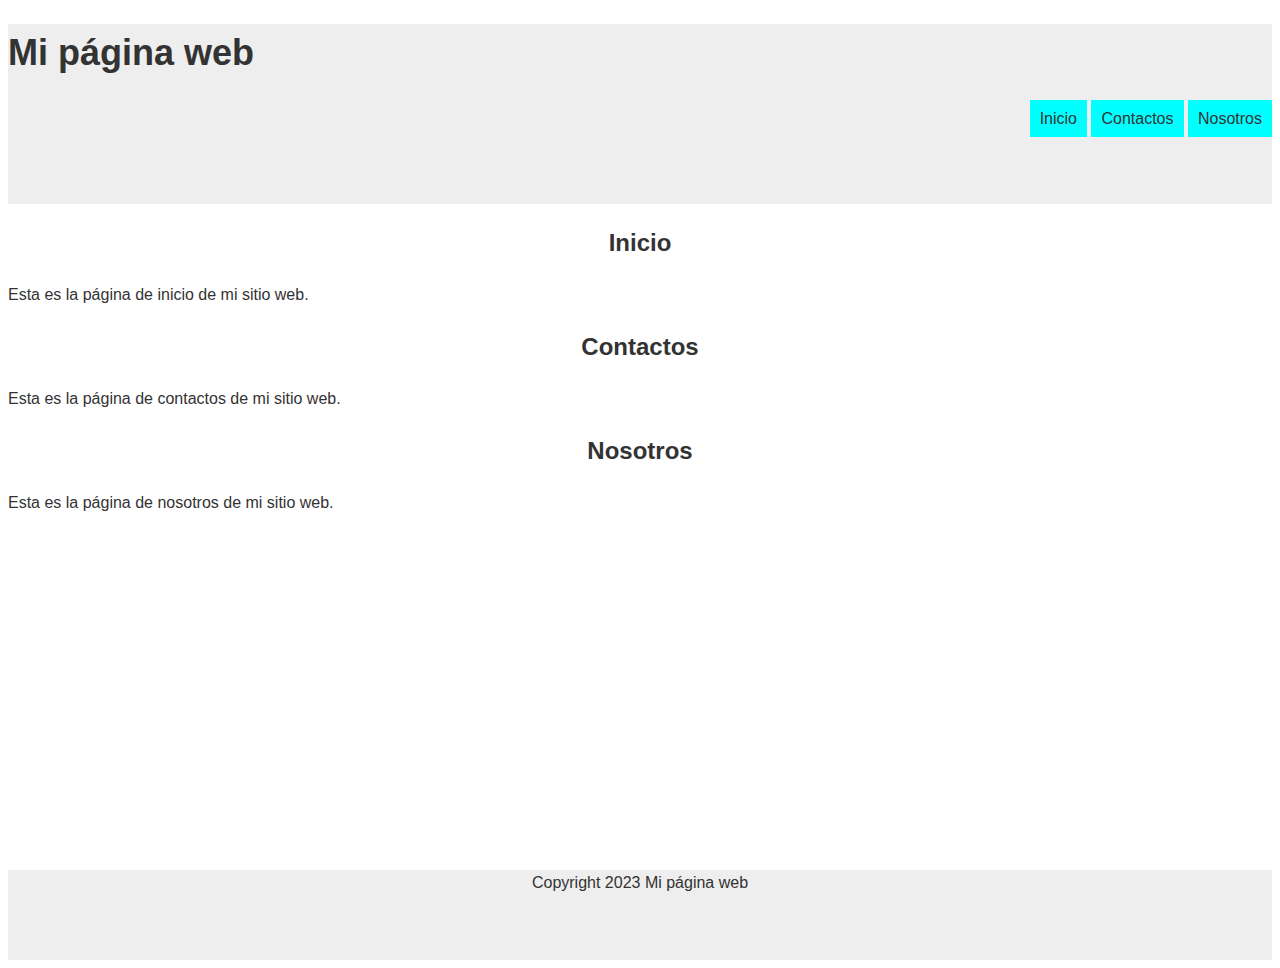
==== index.html @ f45ab3dd "Merge pull request #1 from Josthost/feat-contacto" ====
<!DOCTYPE html>
<html lang="en">
<head>
    <meta charset="UTF-8">
    <meta name="viewport" content="width=device-width, initial-scale=1.0">
    <title>Document</title>
    <link rel="stylesheet" href="/styles/reset.css">
    <link rel="stylesheet" href="/styles/style.css">

</head>
<body>
    <header>
        <h1>Mi página web</h1>
        <nav>
          <a href="#">Inicio</a>
          <a href="contactos.html">Contactos</a>
          <a href="#">Nosotros</a>
        </nav>
      </header>
    
      <main>
        <section>
          <h2>Inicio</h2>
          <p>Esta es la página de inicio de mi sitio web.</p>
        </section>
    
        <section>
          <h2>Contactos</h2>
          <p>Esta es la página de contactos de mi sitio web.</p>
        </section>
    
        <section>
          <h2>Nosotros</h2>
          <p>Esta es la página de nosotros de mi sitio web.</p>
        </section>
      </main>
    
      <footer>
        <p>Copyright 2023 Mi página web</p>
      </footer> 
</body>
</html>
---- styles/style.css ----
body {
    font-family: Arial, sans-serif;
    line-height: 1.6;
    color: #333;
  }
  
  header {
    background-color: #eee;
    height: 20vh;
  }
  
  h1 {
    font-size: 36px;
    font-weight: bold;
  }
  h2 {
    text-align: center;
  }
  
  nav {
    float: right;
  } 
  
  nav a {
    display: inline;
    padding: 10px;
    text-decoration: none;
    background-color: aqua;
    color: #333;
  }
  
  nav a:hover {
    background-color: #ccc;
  }
  
  main {
    height: 70vh;
  }

  form {
   
  }
legend{
    font-size: 2rem;
    color: #4f4f4f;
}
label {
    font-weight: 700;
    text-transform: uppercase;
    display: block;
}

input:not([type="submit"]),
textarea,
select {
    padding: 1rem;
    display: block;
    width: 100%;
    background-color: #e1e1e1;
    margin-bottom: 2rem;
    border: none;
    border-radius: 1rem;
}
  
  section {
    margin-bottom: 20px;
  }
  
  h2 {
    font-size: 24px;
    font-weight: bold;
  }
  
  p {
    font-size: 16px;
  }
  
  footer {
    background-color: #eee;
    height: 10vh;
    text-align: center;
  }
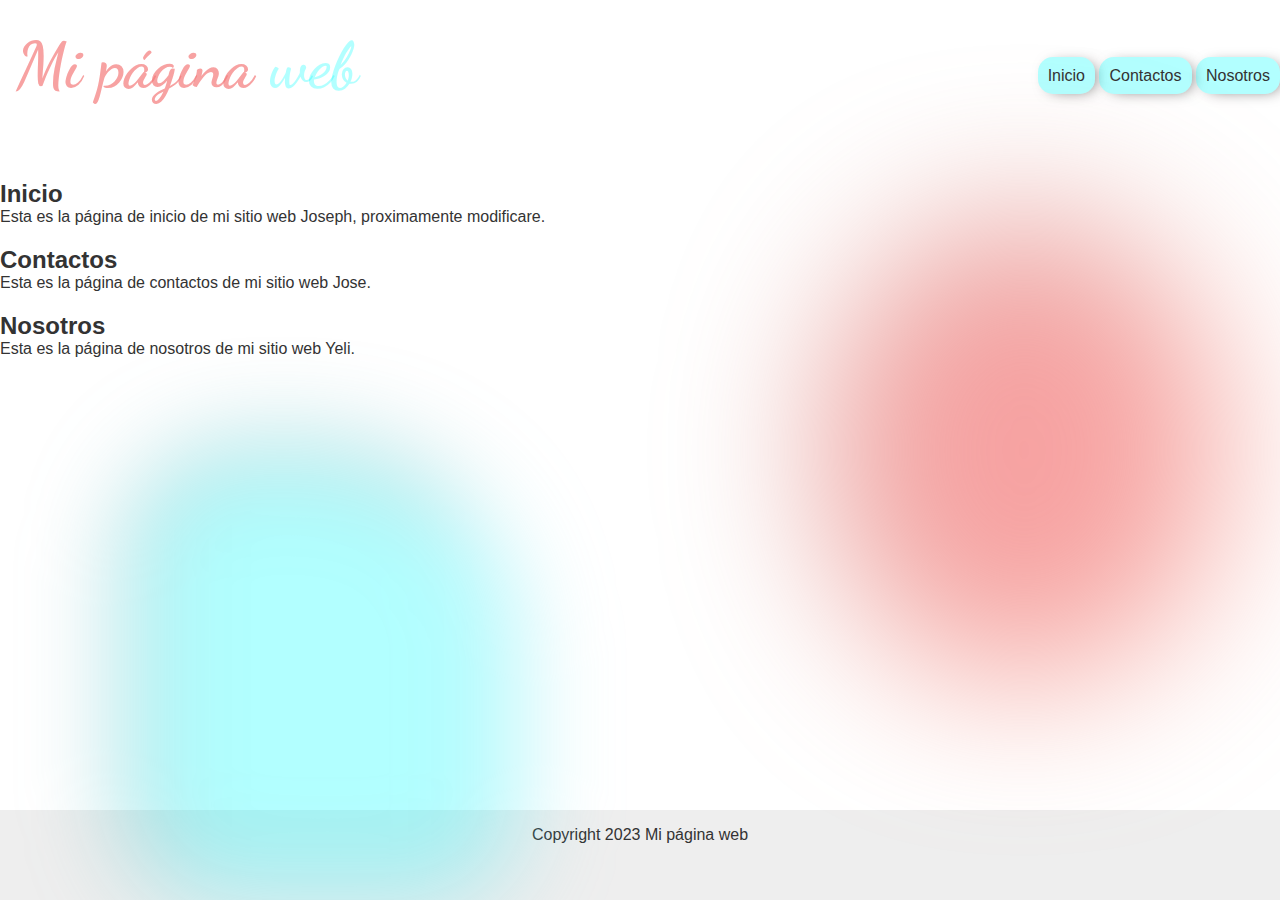
==== commit 35db2eea: "Merge pull request #10 from josephjjrr/develop" ====
--- a/index.html
+++ b/index.html
@@ -1,42 +1,51 @@
 <!DOCTYPE html>
 <html lang="en">
+
 <head>
-    <meta charset="UTF-8">
-    <meta name="viewport" content="width=device-width, initial-scale=1.0">
-    <title>Document</title>
-    <link rel="stylesheet" href="/styles/reset.css">
-    <link rel="stylesheet" href="/styles/style.css">
+  <meta charset="UTF-8">
+  <meta name="viewport" content="width=device-width, initial-scale=1.0">
+  <title>Document</title>
+  <link rel="stylesheet" href="/styles/reset.css">
+  <link rel="stylesheet" href="/styles/style.css">
 
 </head>
+
 <body>
-    <header>
-        <h1>Mi página web</h1>
-        <nav>
-          <a href="#">Inicio</a>
-          <a href="contactos.html">Contactos</a>
-          <a href="#">Nosotros</a>
-        </nav>
-      </header>
-    
-      <main>
-        <section>
-          <h2>Inicio</h2>
-          <p>Esta es la página de inicio de mi sitio web.</p>
-        </section>
-    
-        <section>
-          <h2>Contactos</h2>
-          <p>Esta es la página de contactos de mi sitio web.</p>
-        </section>
-    
-        <section>
-          <h2>Nosotros</h2>
-          <p>Esta es la página de nosotros de mi sitio web.</p>
-        </section>
-      </main>
-    
-      <footer>
-        <p>Copyright 2023 Mi página web</p>
-      </footer> 
+  <header>
+    <h1><span>Mi página</span> web</h1>
+    <nav>
+      <a href="index.html">Inicio</a>
+      <a href="contacto.html">Contactos</a>
+      <a href="nosotros.html">Nosotros</a>
+    </nav>
+  </header>
+
+  <main>
+    <div class="container">
+      <div class="deep">
+      </div>
+      <div class="deep1">
+      </div>
+      </div>
+    <section>
+      <h2>Inicio</h2>
+      <p>Esta es la página de inicio de mi sitio web Joseph, proximamente modificare.</p>
+    </section>
+
+    <section>
+      <h2>Contactos</h2>
+      <p>Esta es la página de contactos de mi sitio web Jose.</p>
+    </section>
+
+    <section>
+      <h2>Nosotros</h2>
+      <p>Esta es la página de nosotros de mi sitio web Yeli.</p>
+    </section>
+  </main>
+
+  <footer>
+    <p>Copyright 2023 Mi página web</p>
+  </footer>
 </body>
-</html>+
+</html>
--- a/styles/style.css
+++ b/styles/style.css
@@ -1,82 +1,242 @@
+@import url('https://fonts.googleapis.com/css2?family=Dancing+Script&display=swap');
+@import url('https://fonts.googleapis.com/css2?family=Dancing+Script&family=Poppins:wght@200;300&display=swap');
+
+:root{
+
+  --color-uni:rgba(0,255,255,0.3);
+  --color-letter:rgba(0,255,255,1);
+  --color-circle: rgba(244, 122, 122, 0.7);
+  --parraf-letter:'Poppins', sans-serif;
+  --tittle-letter: "Dancing Script", sans-serif;
+}
+*{
+  margin: 0;
+  padding: 0;
+  box-sizing: border-box;
+}
+
 body {
-    font-family: Arial, sans-serif;
-    line-height: 1.6;
-    color: #333;
-  }
-  
-  header {
-    background-color: #eee;
-    height: 20vh;
-  }
-  
-  h1 {
-    font-size: 36px;
-    font-weight: bold;
-  }
-  h2 {
-    text-align: center;
-  }
-  
-  nav {
-    float: right;
-  } 
-  
-  nav a {
-    display: inline;
-    padding: 10px;
-    text-decoration: none;
-    background-color: aqua;
-    color: #333;
-  }
-  
-  nav a:hover {
-    background-color: #ccc;
-  }
-  
-  main {
-    height: 70vh;
-  }
-
-  form {
-   
-  }
+
+  font-family: Arial, sans-serif;
+  color: #333;
+  padding: 3vh 0 0 0;
+
+
+}
+
+header {
+  width: 100%;
+  height: 17vh;
+  
+}
+
+h1 {
+  display: inline;
+  padding: 1rem;
+  width: 50%;
+  font-family:  var(--tittle-letter);
+  font-size: 4rem;
+  color: var(--color-uni);
+}
+h1>span{
+
+  color: var(--color-circle);
+
+
+}
+nav {
+  display: inline;
+  float: right;
+  margin-top: 2.5rem;
+  margin-right: 0;
+}
+
+nav a {
+  display: inline;
+  padding: 10px;
+  text-decoration: none;
+  background-color: var(--color-uni);
+  color: #333;
+  border-radius: 15px;
+  -webkit-box-shadow: 5px 2px 15px -6px rgba(0,0,0,0.63); 
+  box-shadow: 5px 2px 15px -6px rgba(0,0,0,0.63);
+  transition: all .5s ease-in-out;
+}
+
+nav a:hover {
+  background-color: #ccc;
+  color: white;
+}
+
+main {
+  width: 100%;
+  height: 70vh;
+}
+
+section {
+  margin-bottom: 20px;
+}
+
+h2 {
+  font-size: 24px;
+  font-weight: bold;
+}
+
+p {
+  font-size: 16px;
+}
+
+footer {
+  height: 10vh;
+  background-color: #eee;
+  text-align: center;
+}
+
+footer>p {
+  padding: 1rem;
+
+}
+
+
+main>h2{
+  font-family: var(--parraf-letter);
+  text-align: center;
+  text-decoration: underline;
+}
+main>h2>span{
+  font-family: var(--tittle-letter);
+  font-size: 3rem;
+}
+.container{
+  position: relative;
+  width: 100%;
+
+}
+.deep {
+  position: fixed;
+  left: 10%;
+  bottom: 0;
+  width: 30%;
+  height: 50%;
+  background-color: var(--color-uni);
+  filter: blur(3rem);
+  border-radius: 112px 200px 90px 107px;
+  -webkit-border-radius: 112px 200px 90px 107px;
+  -moz-border-radius: 112px 200px 90px 107px;
+  border: 12px inset #8ad6e9;
+
+} 
+
+.deep1{
+  position: fixed;
+  top: 25%;
+  right: 5%;
+  width: 30%;
+  height: 50%;
+  background-color: var(--color-circle);
+  filter: blur(5rem);
+  border-radius: 50%;
+  border: 12px inset #e77a4f;  
+}
+
+
+.img-factory{
+  
+  position: absolute;
+  top: 5%;
+  z-index: 10;
+  
+}
+
+
+
+.gen{
+
+  width: 30%;
+  height: 40%;
+}
+
+.pos-l{
+  float: left;
+}
+.pos-r{
+  float: right;
+}
+.img-factory > .parraf{
+
+  font-size: 1.5rem;
+  font-family: var(--parraf-letter);
+  padding: 1rem;
+  text-align: justify;
+  line-height: 2.5rem;
+  
+
+}
+
+.img-factory > .parraf>span{
+  font-family: var(--tittle-letter);
+  font-size: 2rem;
+  font-weight: bold;
+
+}
+
+.f-nos{
+  margin-top: calc(30% - 10vh);
+}
+
+/*contacto*/
+
+.contenedor-contacto h2 {
+  text-align: center;
+}
+
+form {
+  width: 95%;
+  margin: 0 auto;
+  line-height: 2;
+  max-width: 800px;
+  
+}
 legend{
-    font-size: 2rem;
-    color: #4f4f4f;
+  font-size: 2rem;
+  color: #4f4f4f;
 }
 label {
-    font-weight: 700;
-    text-transform: uppercase;
-    display: block;
+  font-weight: 700;
+  text-transform: uppercase;
+  display: block;
 }
 
 input:not([type="submit"]),
 textarea,
 select {
-    padding: 1rem;
-    display: block;
-    width: 100%;
-    background-color: #e1e1e1;
-    margin-bottom: 2rem;
-    border: none;
-    border-radius: 1rem;
-}
-  
-  section {
-    margin-bottom: 20px;
-  }
-  
-  h2 {
-    font-size: 24px;
-    font-weight: bold;
-  }
-  
-  p {
-    font-size: 16px;
-  }
-  
-  footer {
-    background-color: #eee;
-    height: 10vh;
-    text-align: center;
-  }+  padding: 1rem;
+  display: block;
+  width: 100%;
+  background-color: #e1e1e1;
+  margin-bottom: 2rem;
+  border: none;
+  border-radius: 1rem;
+}
+
+
+.btn-azul {
+  font-size: 1rem;
+  font-weight: 700;
+  border-radius: 8%;
+  text-decoration: none;
+  border: none;
+  padding: 1rem 1.5rem;
+  background-color: aqua;
+  color: #333;
+}
+
+.btn-azul:hover {
+  cursor: pointer;
+  background-color: #ccc;
+  transition: 0.5s;
+}
+
+.f-con {
+  margin-top: calc(30% - 10vh);
+}